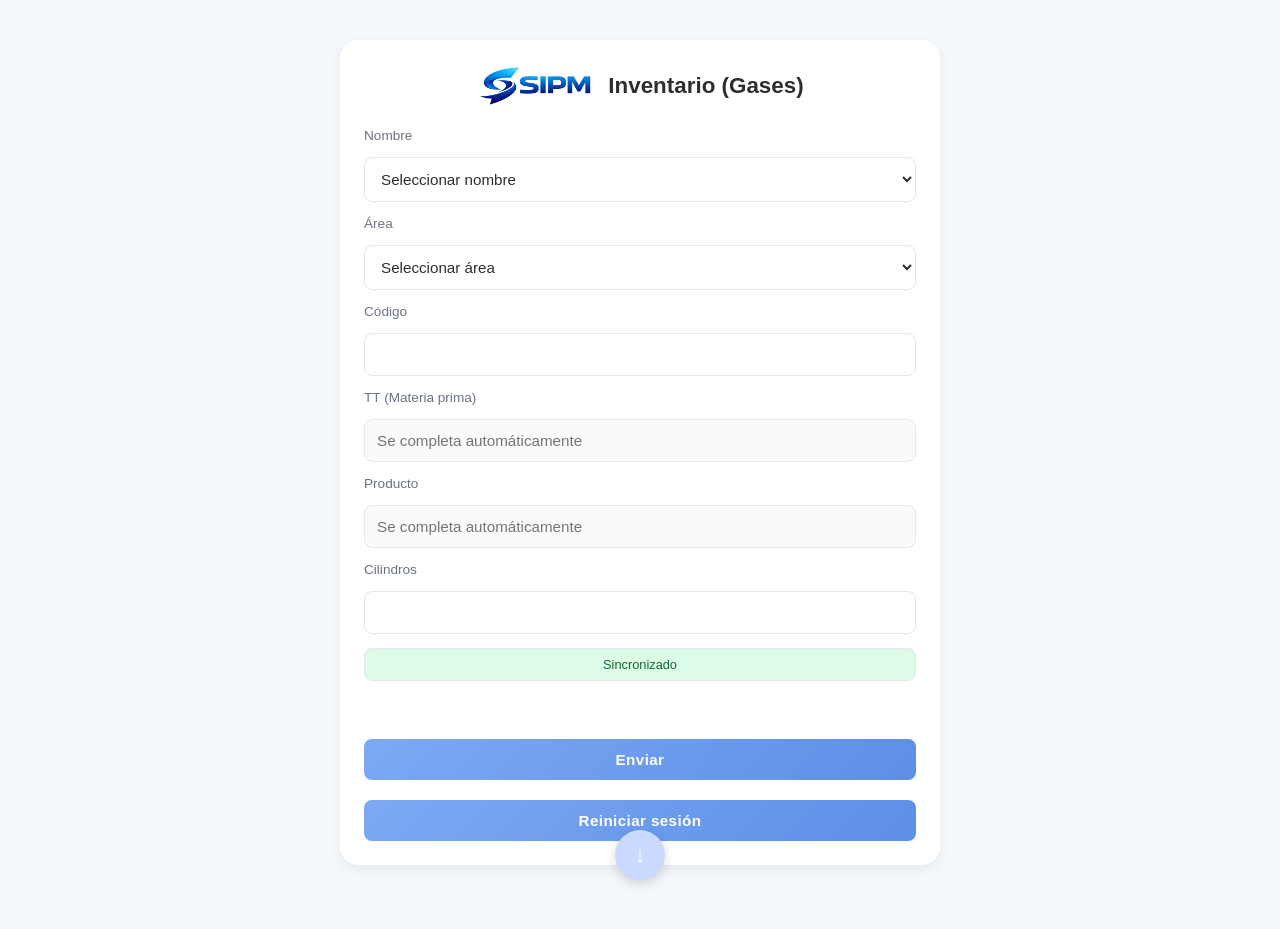
==== index.html @ c94bf51f "Add files via upload Implementación de reinicio del formulario" ====
<!DOCTYPE html>
<html lang="es">

<head>
    <meta charset="UTF-8">
    <meta name="viewport" content="width=device-width, initial-scale=1.0">
    <meta name="description" content="Registro de inventario de gases industriales y medicinales – SIPM">
    <title>Inventario de Gases SIPM</title>
    <link rel="icon" type="image/png" href="../img/logo-sipm.png">

    <!--
        Estilos en 3 capas:
          1. base.css       → variables, reset, body
          2. components.css → formulario, tabla, botones
          3. utilities.css  → helpers, animaciones, scroll
    -->
    <link rel="stylesheet" href="styles/base.css">
    <link rel="stylesheet" href="styles/components.css">
    <link rel="stylesheet" href="styles/utilities.css">
</head>

<body>

    <!-- =========================================================
         CONTENIDO PRINCIPAL
    ========================================================== -->
    <main class="form-container">

        <!-- Encabezado de la página -->
        <header>
            <h1 class="form-title">
                <img src="img/logo-sipm.png"
                     alt="Logo SIPM"
                     class="form-title__logo">
                Inventario (Gases)
            </h1>
        </header>

        <section id="session-recovery" class="session-recovery hidden" aria-live="polite">
            <p id="session-recovery-text" class="session-recovery__text"></p>
            <div class="session-recovery__actions">
                <button id="resume-session-btn" type="button" class="btn btn--primary">Continuar sesión</button>
                <button id="new-session-btn" type="button" class="btn btn--neutral">Empezar de cero</button>
            </div>
        </section>

        <!-- =====================================================
             FORMULARIO DE REGISTRO
        ====================================================== -->
        <section aria-labelledby="form-heading">
            <h2 id="form-heading" class="hidden">Formulario de registro</h2>

            <form id="inventory-form" class="inventory-form" novalidate>

                <!-- Nombre del operador -->
                <label for="name">Nombre</label>
                <select id="name" name="name" required autocomplete="off">
                    <option value="">Seleccionar nombre</option>
                    <option value="Christian Molina">Christian Molina</option>
                    <option value="Fernando Moreno">Fernando Moreno</option>
                    <option value="Humberto Huerta">Humberto Huerta</option>
                    <option value="Jose Zapata">Jose Zapata</option>
                    <option value="Orlando Ibarra">Orlando Ibarra</option>
                    <option value="Enrique Villarreal">Enrique Villarreal</option>
                </select>

                <!-- Área de trabajo -->
                <label for="area">Área</label>
                <select id="area" name="area" required autocomplete="off">
                    <option value="">Seleccionar área</option>
                    <option value="1. GIM">1. GIM</option>
                    <option value="2. Pared">2. Pared</option>
                    <option value="3. Acetileno">3. Acetileno</option>
                    <option value="4. Hidrógeno">4. Hidrógeno</option>
                    <option value="5. GEM">5. GEM</option>
                    <option value="6. GB">6. GB</option>
                    <option value="7. CO2">7. CO2</option>
                    <option value="8. Dewars">8. Dewars</option>
                </select>

                <!-- Código del producto — activa autocompletado -->
                <label for="code">Código</label>
                <input type="tel"
                       id="code"
                       name="code"
                       list="code-suggestions"
                       pattern="[0-9]*"
                       inputmode="numeric"
                       autocomplete="off"
                       required>
                <datalist id="code-suggestions"></datalist>

                <!-- TT y Producto: campos de solo lectura, se llenan automáticamente -->
                <label for="tt">TT (Materia prima)</label>
                <input type="text"
                       id="tt"
                       name="tt"
                       readonly
                       aria-readonly="true"
                       placeholder="Se completa automáticamente">

                <label for="product">Producto</label>
                <input type="text"
                       id="product"
                       name="product"
                       readonly
                       aria-readonly="true"
                       placeholder="Se completa automáticamente">

                <!-- Cantidad de cilindros -->
                <label for="cylinders">Cilindros</label>
                <input type="tel"
                       id="cylinders"
                       name="cylinders"
                       pattern="[0-9]*"
                       inputmode="numeric"
                       autocomplete="off"
                       required>

                       <!-- Feedback accesible (aria-live) -->
                 <div id="sync-indicator"
                     class="sync-indicator"
                     role="status"
                     aria-live="polite"
                     aria-atomic="true"></div>

                <div id="form-status"
                     class="form-status"
                     role="status"
                     aria-live="polite"
                     aria-atomic="true"></div>

                <button type="submit" class="btn btn--primary">Enviar</button>

            </form>
        </section>

        <!-- =====================================================
             TABLA DE REGISTROS DEL TURNO
        ====================================================== -->
        <section aria-labelledby="records-heading">
            <h2 id="records-heading" class="hidden">Registros del turno</h2>
            <div id="table-container"
                 role="region"
                 aria-label="Tabla de registros del turno"></div>
        </section>

        <div class="session-actions">
            <!-- Botón de exportación CSV (visible solo cuando hay registros) -->
            <button id="download-btn" class="btn btn--download" type="button" style="display:none;">
                Descargar CSV
            </button>

            <button id="reset-session-btn" class="btn btn--primary" type="button">
                Reiniciar sesión
            </button>
        </div>

        <div id="toast" class="toast hidden" role="status" aria-live="polite" aria-atomic="true"></div>

    </main>


    <!-- =========================================================
         BOTÓN FLOTANTE DE NAVEGACIÓN
    ========================================================== -->
    <button id="scrollToggleBtn"
            class="scroll-toggle"
            type="button"
            aria-label="Ir al final de la página">↓</button>


    <!-- =========================================================
         SCRIPTS — cargados en orden de dependencias
         (sin type="module" para compatibilidad con file://)
    ========================================================== -->

    <!-- 1. Datos -->
    <script src="js/data/catalogoCodigos.js"></script>
    <script src="js/data/materiasPrimas.js"></script>

    <!-- 2. Servicios y estado -->
    <script src="js/services/sheetsService.js"></script>
    <script src="js/state/inventoryStore.js"></script>

    <!-- 3. Utilidades -->
    <script src="js/utils/uid.js"></script>
    <script src="js/utils/dom.js"></script>
    <script src="js/utils/validators.js"></script>
    <script src="js/utils/csv.js"></script>

    <!-- 4. UI -->
    <script src="js/ui/tableRenderer.js"></script>
    <script src="js/ui/formController.js"></script>
    <script src="js/ui/scrollController.js"></script>

    <!-- 5. Punto de entrada -->
    <script src="js/main.js"></script>

</body>
</html>
---- styles/base.css ----
/* ================================================================
   base.css  —  Variables, reset y estilos raíz
   Cargar PRIMERO. No tiene dependencias.
================================================================ */

/* ---- Variables ----------------------------------------------- */
:root {
    --color-bg:           #f4f7fb;
    --color-card:         #ffffff;
    --color-primary:      #7da9f5;
    --color-primary-dark: #5c8fe6;
    --color-accent:       #a5d8ff;
    --color-danger:       #ff9aa2;
    --color-text:         #2e2e2e;
    --color-muted:        #6b7280;
    --color-border:       #e5e7eb;

    --color-input-bg:         #ffffff;
    --color-readonly-bg:      #f9fafb;
    --color-table-even:       #f9fbff;
    --color-table-hover:      #eef4ff;
    --color-success-text:     #166534;
    --color-success-bg:       #dcfce7;
    --color-error-text:       #991b1b;
    --color-error-bg:         #fee2e2;
    --color-highlight-start:      #dbeafe;
    --color-highlight-field-start:#dbeafe;
    --color-highlight-row-start:  #dbeafe;
    --color-scroll-btn:       #c9d9ff;
    --color-scroll-btn-text:  #ffffff;

    --radius-sm: 8px;
    --radius-md: 14px;
    --radius-lg: 18px;

    --shadow-soft:  0 4px 12px rgba(0,0,0,0.06);
    --shadow-hover: 0 8px 20px rgba(0,0,0,0.08);

    --transition: all 0.25s ease;
}

@media (prefers-color-scheme: dark) {
    :root {
        --color-bg:           #0f172a;
        --color-card:         #111827;
        --color-primary:      #60a5fa;
        --color-primary-dark: #3b82f6;
        --color-accent:       #38bdf8;
        --color-danger:       #fda4af;
        --color-text:         #e5e7eb;
        --color-muted:        #9ca3af;
        --color-border:       #334155;

        --color-input-bg:         #0b1220;
        --color-readonly-bg:      #1e293b;
        --color-table-even:       #0b1220;
        --color-table-hover:      #1e293b;
        --color-success-text:     #bbf7d0;
        --color-success-bg:       #14532d;
        --color-error-text:       #fecaca;
        --color-error-bg:         #7f1d1d;
        --color-highlight-start:      #1d4ed8;
        --color-highlight-field-start:#1d4ed8;
        --color-highlight-row-start:  #1e3a8a;
        --color-scroll-btn:       #334155;
        --color-scroll-btn-text:  #e5e7eb;

        --shadow-soft:  0 4px 14px rgba(0,0,0,0.35);
        --shadow-hover: 0 10px 24px rgba(0,0,0,0.45);
    }
}

/* ---- Reset ---------------------------------------------------- */
*, *::before, *::after {
    box-sizing: border-box;
    margin:     0;
    padding:    0;
}

/* ---- Cuerpo --------------------------------------------------- */
body {
    font-family: 'Segoe UI', Arial, sans-serif;
    background:  var(--color-bg);
    color:       var(--color-text);
    color-scheme: light dark;
    padding:     16px;
    display:     flex;
    flex-direction: column;
    align-items: center;
    min-height:  100vh;
}

@media (min-width: 768px) {
    body { padding: 40px; }
}
---- styles/components.css ----
/* ================================================================
   components.css  —  Formulario, tabla y botones
   Requiere: base.css cargado antes.
================================================================ */

/* ---- Tarjeta principal --------------------------------------- */
.form-container {
    width:         100%;
    max-width:     420px;
    background:    var(--color-card);
    padding:       24px;
    border-radius: var(--radius-lg);
    box-shadow:    var(--shadow-soft);
    margin-bottom: 24px;
    transition:    var(--transition);
}

.form-container:hover {
    box-shadow: var(--shadow-hover);
    transform:  translateY(-3px);
}

/* Estado de edición activo */
.form-container.editing-mode {
    border:     2px solid var(--color-primary);
    box-shadow: 0 0 0 4px rgba(125, 169, 245, 0.15);
}

/* ---- Título -------------------------------------------------- */
.form-title {
    display:         flex;
    align-items:     center;
    justify-content: center;
    gap:             12px;
    font-size:       1.4rem;
    font-weight:     600;
    margin-bottom:   20px;
    color:           var(--color-text);
}

.form-title__logo {
    max-width: 120px;
    height:    auto;
}

@media (prefers-color-scheme: dark) {
    .form-title__logo {
        background: transparent;
        border: 0;
        box-shadow: none;
        padding: 0
    }
}

/* ---- Formulario ---------------------------------------------- */
.inventory-form {
    display:        flex;
    flex-direction: column;
    gap:            14px;
}

/* ---- Etiquetas ----------------------------------------------- */
label {
    font-size:   0.85rem;
    font-weight: 500;
    color:       var(--color-muted);
}

/* ---- Campos de texto y select -------------------------------- */
input,
select {
    width:         100%;
    padding:       12px;
    border-radius: var(--radius-sm);
    font-size:     0.95rem;
    border:        1px solid var(--color-border);
    background:    var(--color-input-bg);
    color:         var(--color-text);
    transition:    var(--transition);
}

input:focus,
select:focus {
    border-color: var(--color-primary);
    box-shadow:   0 0 0 3px rgba(125, 169, 245, 0.2);
    outline:      none;
}

input[readonly] {
    background: var(--color-readonly-bg);
    cursor:     not-allowed;
    color:      var(--color-muted);
}

input.field-error,
select.field-error {
    border-color: var(--color-error-text);
    box-shadow:   0 0 0 3px rgba(239, 68, 68, 0.2);
}

input.field-error:focus,
select.field-error:focus {
    border-color: var(--color-error-text);
    box-shadow:   0 0 0 3px rgba(239, 68, 68, 0.3);
}

/* ---- Botones ------------------------------------------------- */
/* Clase base para todos los botones */
.btn {
    width:          100%;
    padding:        12px;
    border-radius:  var(--radius-sm);
    font-size:      0.95rem;
    font-weight:    600;
    letter-spacing: 0.4px;
    border:         none;
    cursor:         pointer;
    transition:     var(--transition);
}

.btn:disabled {
    opacity:        0.65;
    cursor:         not-allowed;
    transform:      none !important;
    box-shadow:     none !important;
    pointer-events: none;
}

/* Botón CTA principal (Enviar / Actualizar) */
.btn--primary {
    background: linear-gradient(135deg, var(--color-primary), var(--color-primary-dark));
    color:      var(--color-scroll-btn-text);
    margin-top: 8px;
}

.btn--primary:hover  { transform: translateY(-2px); box-shadow: 0 6px 14px rgba(125,169,245,0.35); }
.btn--primary:active { transform: scale(0.97); }

/* Botón de descarga CSV */
.btn--download {
    background: linear-gradient(135deg, var(--color-primary), var(--color-primary-dark));
    color:      var(--color-scroll-btn-text);
    margin-top: 15px;
}

.btn--download:hover  { transform: translateY(-2px); box-shadow: 0 6px 14px rgba(125,169,245,0.35); }
.btn--download:active { transform: scale(0.97); }

.btn--neutral {
    background: var(--color-card);
    color:      var(--color-text);
    border:     1px solid var(--color-border);
}

.btn--neutral:hover  { transform: translateY(-2px); box-shadow: var(--shadow-soft); }
.btn--neutral:active { transform: scale(0.97); }

.session-actions {
    width:       100%;
    display:     grid;
    gap:         10px;
    margin-top:  12px;
}

.session-recovery {
    width:         100%;
    border:        1px solid var(--color-border);
    border-radius: var(--radius-md);
    background:    var(--color-readonly-bg);
    padding:       12px;
    margin-bottom: 16px;
}

.session-recovery__text {
    font-size:   0.85rem;
    color:       var(--color-text);
    margin-bottom: 10px;
}

.session-recovery__actions {
    display: grid;
    gap:     8px;
}

/* ---- Tabla --------------------------------------------------- */
#table-container {
    width:      100%;
    max-width:  420px;
    overflow-x: auto;
}

#table-container table {
    width:           100%;
    border-collapse: collapse;
    background:      var(--color-card);
    border-radius:   var(--radius-md);
    overflow:        hidden;
    box-shadow:      var(--shadow-soft);
}

#table-container th {
    background:  var(--color-bg);
    color:       var(--color-text);
    font-size:   0.8rem;
    padding:     10px;
    text-align:  center;
}

#table-container td {
    padding:       10px;
    font-size:     0.8rem;
    border-top:    1px solid var(--color-border);
    text-align:    center;
    word-wrap:     break-word;
    overflow-wrap: break-word;
    white-space:   normal;
}

#table-container tr:nth-child(even) { background: var(--color-table-even); }
#table-container tr:hover           { background: var(--color-table-hover); }

/* ---- Botones de acción en tabla ----------------------------- */
/* Clase .btn-action generada por DomUtils.createActionButton()  */
.btn-action {
    background:    transparent;
    border:        none;
    cursor:        pointer;
    font-size:     1rem;
    padding:       4px 6px;
    border-radius: var(--radius-sm);
    transition:    var(--transition);
}

.btn-action:hover   { transform: scale(1.15); opacity: 0.8; }
.btn-action--edit   { color: var(--color-primary); }
.btn-action--delete { color: var(--color-danger);  }

/* ---- Responsive ---------------------------------------------- */
@media (min-width: 768px) {
    .form-container,
    #table-container {
        max-width: 600px;
    }

    #table-container th,
    #table-container td {
        font-size: 0.9rem;
    }
}
---- styles/utilities.css ----
/* ================================================================
   utilities.css  —  Clases de apoyo, animaciones, feedback y scroll
   Requiere: base.css cargado antes.
================================================================ */

/* ---- Ocultar elementos --------------------------------------- */
.hidden {
    display: none !important;
}

/* ---- Animación de resaltado ---------------------------------- */
.highlight-field {
    animation: highlightFieldFade 1s ease-in-out;
}

.highlight-row {
    animation: highlightRowFade 1.2s ease-in-out;
}

@keyframes highlightFieldFade {
    from { background-color: var(--color-highlight-field-start); }
    to   { background-color: transparent; }
}

@keyframes highlightRowFade {
    from { background-color: var(--color-highlight-row-start); }
    to   { background-color: transparent; }
}

/* ---- Feedback de estado del formulario ----------------------- */
.form-status {
    min-height:    1.4rem;
    font-size:     0.8rem;
    border-radius: var(--radius-sm);
    text-align:    center;
    transition:    var(--transition);
}

.form-status--success {
    color:      var(--color-success-text);
    background: var(--color-success-bg);
    padding:    8px 10px;
}

.form-status--error {
    color:      var(--color-error-text);
    background: var(--color-error-bg);
    padding:    8px 10px;
}

.sync-indicator {
    min-height:    1.4rem;
    font-size:     0.8rem;
    text-align:    center;
    border-radius: var(--radius-sm);
    padding:       8px 10px;
    border:        1px solid var(--color-border);
    color:         var(--color-muted);
    background:    var(--color-readonly-bg);
}

.sync-indicator--ok {
    color:      var(--color-success-text);
    background: var(--color-success-bg);
}

.sync-indicator--warning {
    color:      #92400e;
    background: #fef3c7;
}

.sync-indicator--offline {
    color:      var(--color-error-text);
    background: var(--color-error-bg);
}

.toast {
    position:      fixed;
    left:          50%;
    bottom:        80px;
    transform:     translateX(-50%);
    width:         min(92vw, 420px);
    border-radius: var(--radius-md);
    box-shadow:    var(--shadow-soft);
    border:        1px solid var(--color-border);
    background:    var(--color-card);
    color:         var(--color-text);
    display:       flex;
    align-items:   center;
    justify-content: space-between;
    gap:           10px;
    padding:       10px 12px;
    z-index:       1200;
}

.toast__action {
    border:        none;
    border-radius: var(--radius-sm);
    padding:       8px 10px;
    font-size:     0.85rem;
    font-weight:   600;
    cursor:        pointer;
    background:    var(--color-primary);
    color:         var(--color-scroll-btn-text);
}

/* ---- Botón flotante de scroll -------------------------------- */
.scroll-toggle {
    position:      fixed;
    bottom:        20px;
    left:          50%;
    transform:     translateX(-50%);

    width:         50px;
    height:        50px;
    border-radius: 50%;
    border:        none;

    background-color: var(--color-scroll-btn);
    color:            var(--color-scroll-btn-text);
    font-size:        22px;
    cursor:           pointer;
    box-shadow:       0 4px 12px rgba(0,0,0,0.15);
    display:          none;
    transition:       all 0.3s ease;
    z-index:          1000;
}

.scroll-toggle:hover {
    transform: translateX(-50%) scale(1.1);
}
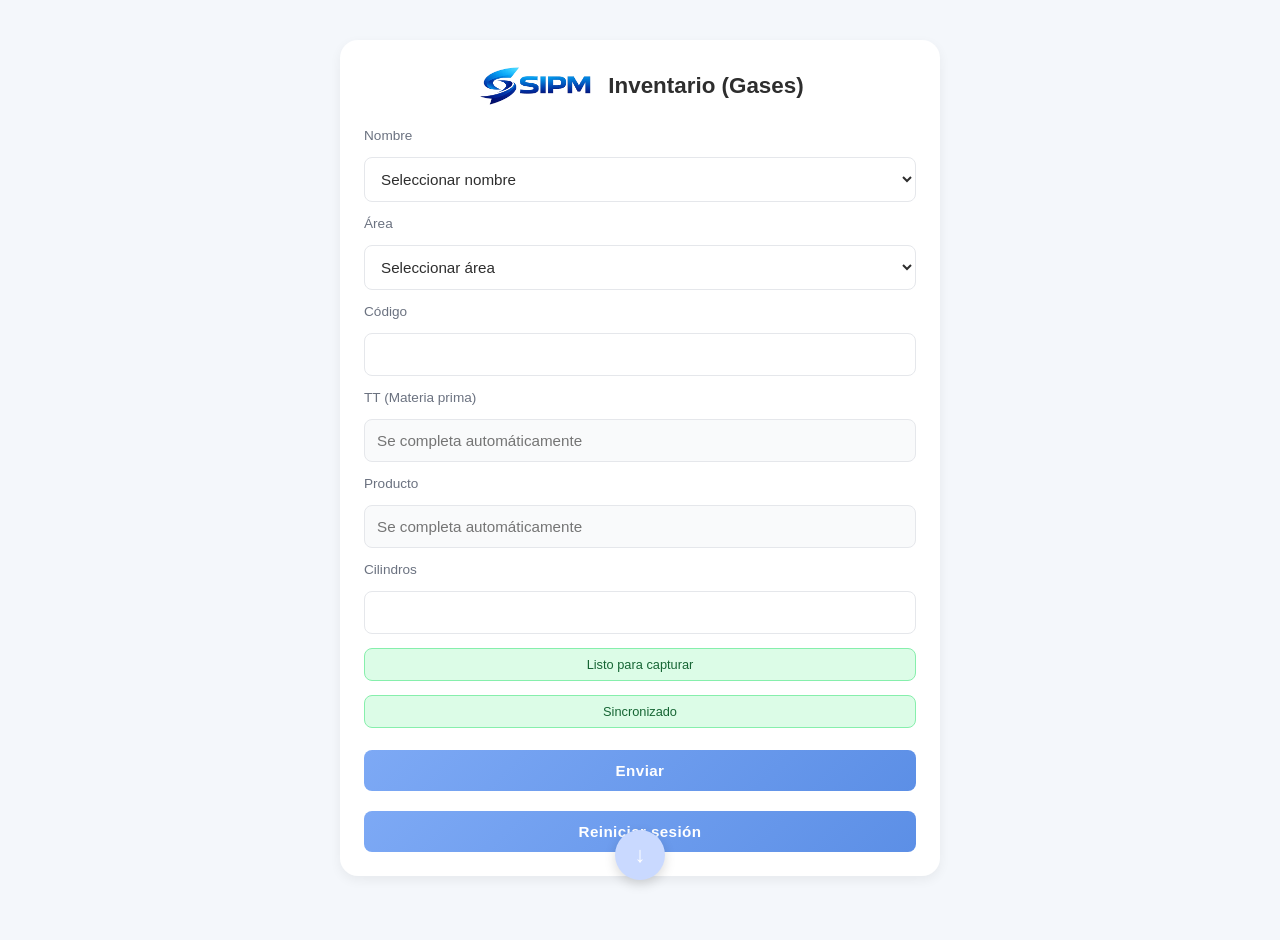
==== commit 16bc8d72: "Add files via upload" ====
--- a/index.html
+++ b/index.html
@@ -118,14 +118,14 @@
                        required>
 
                        <!-- Feedback accesible (aria-live) -->
-                 <div id="sync-indicator"
-                     class="sync-indicator"
+                <div id="form-status"
+                     class="form-status"
                      role="status"
                      aria-live="polite"
                      aria-atomic="true"></div>
 
-                <div id="form-status"
-                     class="form-status"
+                <div id="sync-indicator"
+                     class="sync-indicator"
                      role="status"
                      aria-live="polite"
                      aria-atomic="true"></div>
--- a/styles/utilities.css
+++ b/styles/utilities.css
@@ -27,27 +27,8 @@
     to   { background-color: transparent; }
 }
 
-/* ---- Feedback de estado del formulario ----------------------- */
-.form-status {
-    min-height:    1.4rem;
-    font-size:     0.8rem;
-    border-radius: var(--radius-sm);
-    text-align:    center;
-    transition:    var(--transition);
-}
-
-.form-status--success {
-    color:      var(--color-success-text);
-    background: var(--color-success-bg);
-    padding:    8px 10px;
-}
-
-.form-status--error {
-    color:      var(--color-error-text);
-    background: var(--color-error-bg);
-    padding:    8px 10px;
-}
-
+/* ---- Feedback de estado y sincronizacion --------------------- */
+.form-status,
 .sync-indicator {
     min-height:    1.4rem;
     font-size:     0.8rem;
@@ -57,21 +38,29 @@
     border:        1px solid var(--color-border);
     color:         var(--color-muted);
     background:    var(--color-readonly-bg);
+    transition:    var(--transition);
 }
 
+.form-status--ok,
+.form-status--success,
 .sync-indicator--ok {
-    color:      var(--color-success-text);
-    background: var(--color-success-bg);
+    color:        var(--color-success-text);
+    background:   var(--color-success-bg);
+    border-color: #86efac;
 }
 
-.sync-indicator--warning {
-    color:      #92400e;
-    background: #fef3c7;
+.form-status--error,
+.sync-indicator--offline {
+    color:        var(--color-error-text);
+    background:   var(--color-error-bg);
+    border-color: #fca5a5;
 }
 
-.sync-indicator--offline {
-    color:      var(--color-error-text);
-    background: var(--color-error-bg);
+.form-status--warning,
+.sync-indicator--warning {
+    color:        #92400e;
+    background:   #fef3c7;
+    border-color: #f59e0b;
 }
 
 .toast {
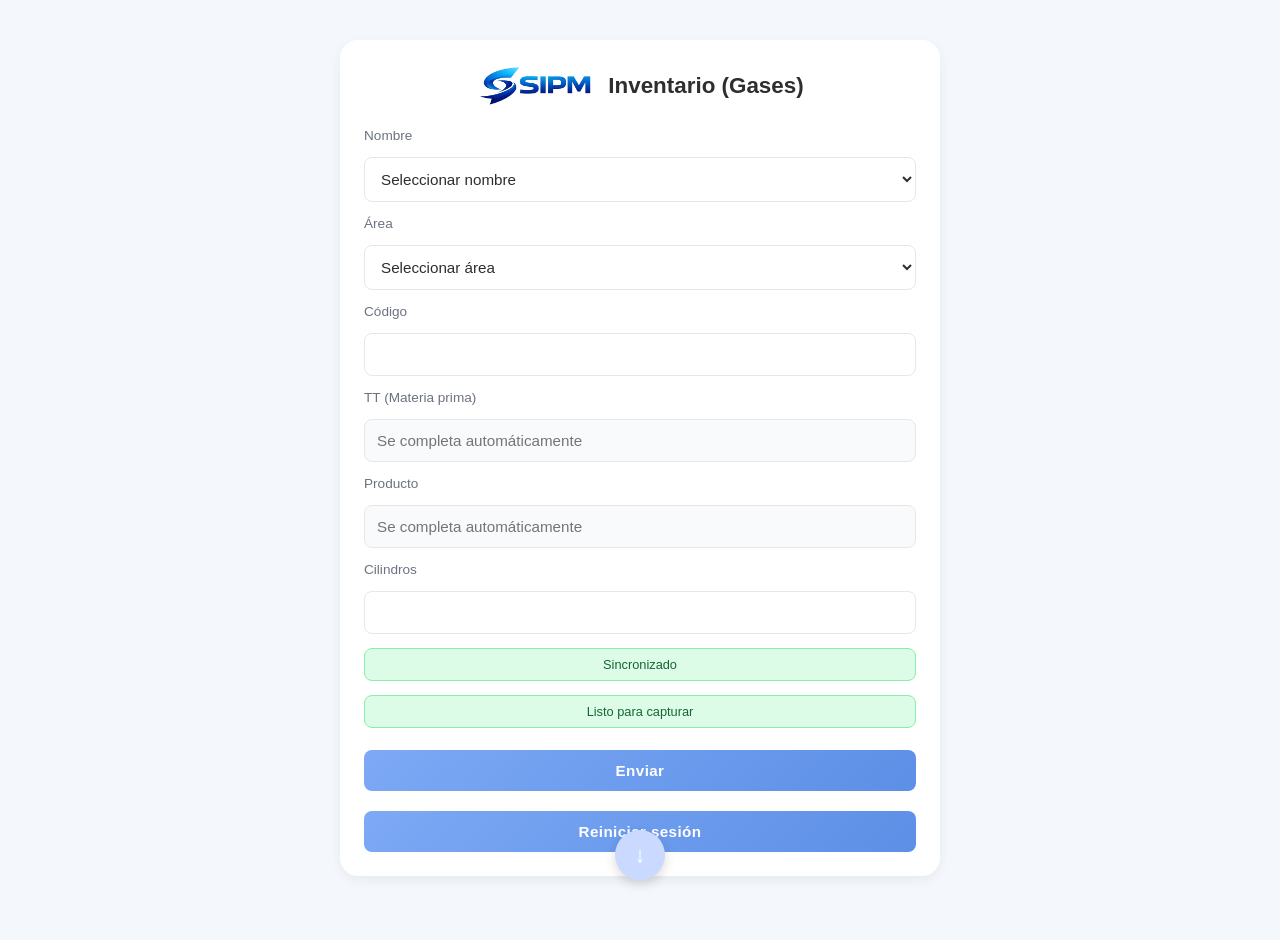
==== commit cac5e55c: "Add files via upload" ====
--- a/index.html
+++ b/index.html
@@ -118,14 +118,14 @@
                        required>
 
                        <!-- Feedback accesible (aria-live) -->
-                <div id="form-status"
-                     class="form-status"
+                <div id="sync-indicator"
+                     class="sync-indicator"
                      role="status"
                      aria-live="polite"
                      aria-atomic="true"></div>
 
-                <div id="sync-indicator"
-                     class="sync-indicator"
+                <div id="form-status"
+                     class="form-status"
                      role="status"
                      aria-live="polite"
                      aria-atomic="true"></div>
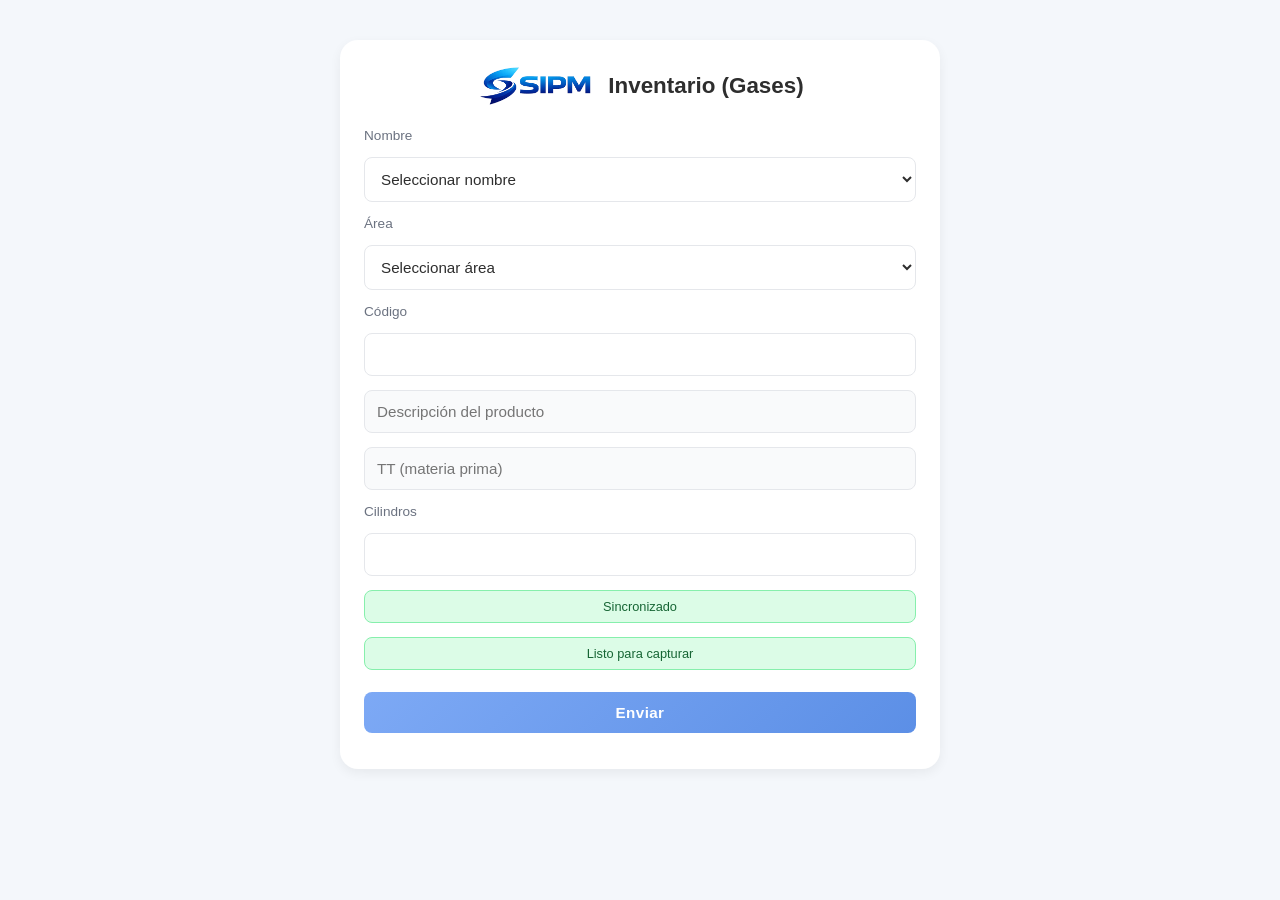
==== commit 2da65c99: "Add files via upload" ====
--- a/index.html
+++ b/index.html
@@ -90,22 +90,20 @@
                        required>
                 <datalist id="code-suggestions"></datalist>
 
-                <!-- TT y Producto: campos de solo lectura, se llenan automáticamente -->
-                <label for="tt">TT (Materia prima)</label>
+                  <!-- TT y Producto: campos de solo lectura, se llenan automáticamente -->
+                <input type="text"
+                       id="product"
+                       name="product"
+                       readonly
+                       aria-readonly="true"
+                       placeholder="Descripción del producto">
+
                 <input type="text"
                        id="tt"
                        name="tt"
                        readonly
                        aria-readonly="true"
-                       placeholder="Se completa automáticamente">
-
-                <label for="product">Producto</label>
-                <input type="text"
-                       id="product"
-                       name="product"
-                       readonly
-                       aria-readonly="true"
-                       placeholder="Se completa automáticamente">
+                       placeholder="TT (materia prima)">
 
                 <!-- Cantidad de cilindros -->
                 <label for="cylinders">Cilindros</label>
@@ -149,10 +147,6 @@
             <!-- Botón de exportación CSV (visible solo cuando hay registros) -->
             <button id="download-btn" class="btn btn--download" type="button" style="display:none;">
                 Descargar CSV
-            </button>
-
-            <button id="reset-session-btn" class="btn btn--primary" type="button">
-                Reiniciar sesión
             </button>
         </div>
 
